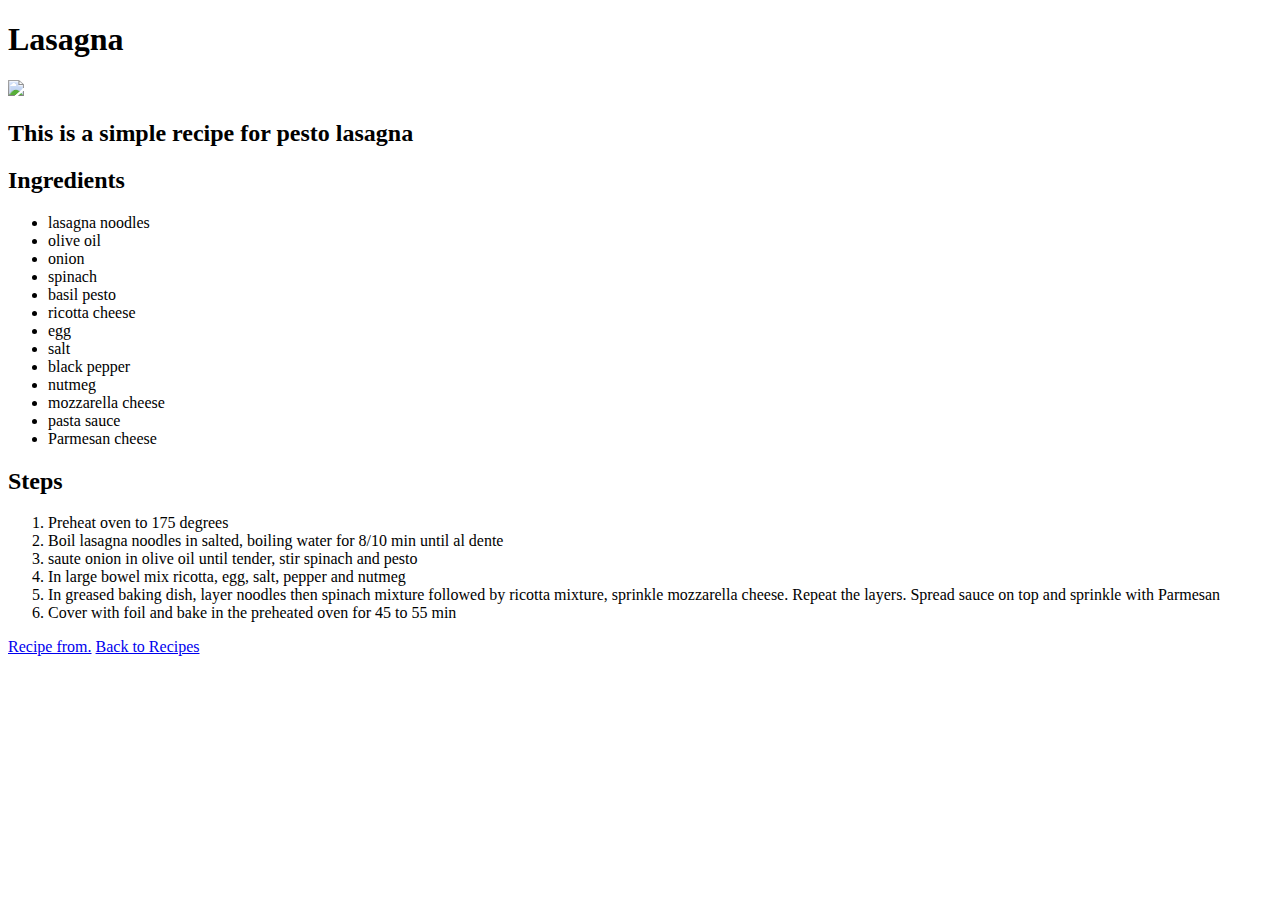
==== recipes/lasagna.html @ e92de65b "Added potato salad" ====
<!DOCTYPE html>
<html lang="en">
  <head>
    <meta charset="UTF-8" />
    <title>Lasagna recipe</title>
  </head>
  <body>
    <h1>Lasagna</h1>
    <img src="../images/lasagna.webp" />
    <h2>This is a simple recipe for pesto lasagna</h2>
    <h2>Ingredients</h2>
    <ul>
      <li>lasagna noodles</li>
      <li>olive oil</li>
      <li>onion</li>
      <li>spinach</li>
      <li>basil pesto</li>
      <li>ricotta cheese</li>
      <li>egg</li>
      <li>salt</li>
      <li>black pepper</li>
      <li>nutmeg</li>
      <li>mozzarella cheese</li>
      <li>pasta sauce</li>
      <li>Parmesan cheese</li>
    </ul>
    <h2>Steps</h2>
    <ol>
      <li>Preheat oven to 175 degrees</li>
      <li>
        Boil lasagna noodles in salted, boiling water for 8/10 min until al
        dente
      </li>
      <li>saute onion in olive oil until tender, stir spinach and pesto</li>
      <li>In large bowel mix ricotta, egg, salt, pepper and nutmeg</li>
      <li>
        In greased baking dish, layer noodles then spinach mixture followed by
        ricotta mixture, sprinkle mozzarella cheese. Repeat the layers. Spread
        sauce on top and sprinkle with Parmesan
      </li>
      <li>Cover with foil and bake in the preheated oven for 45 to 55 min</li>
    </ol>
    <a href="https://www.allrecipes.com/recipe/23425/pesto-lasagna/"
      >Recipe from.</a
    >
    <a href="../index.html">Back to Recipes</a>
  </body>
</html>
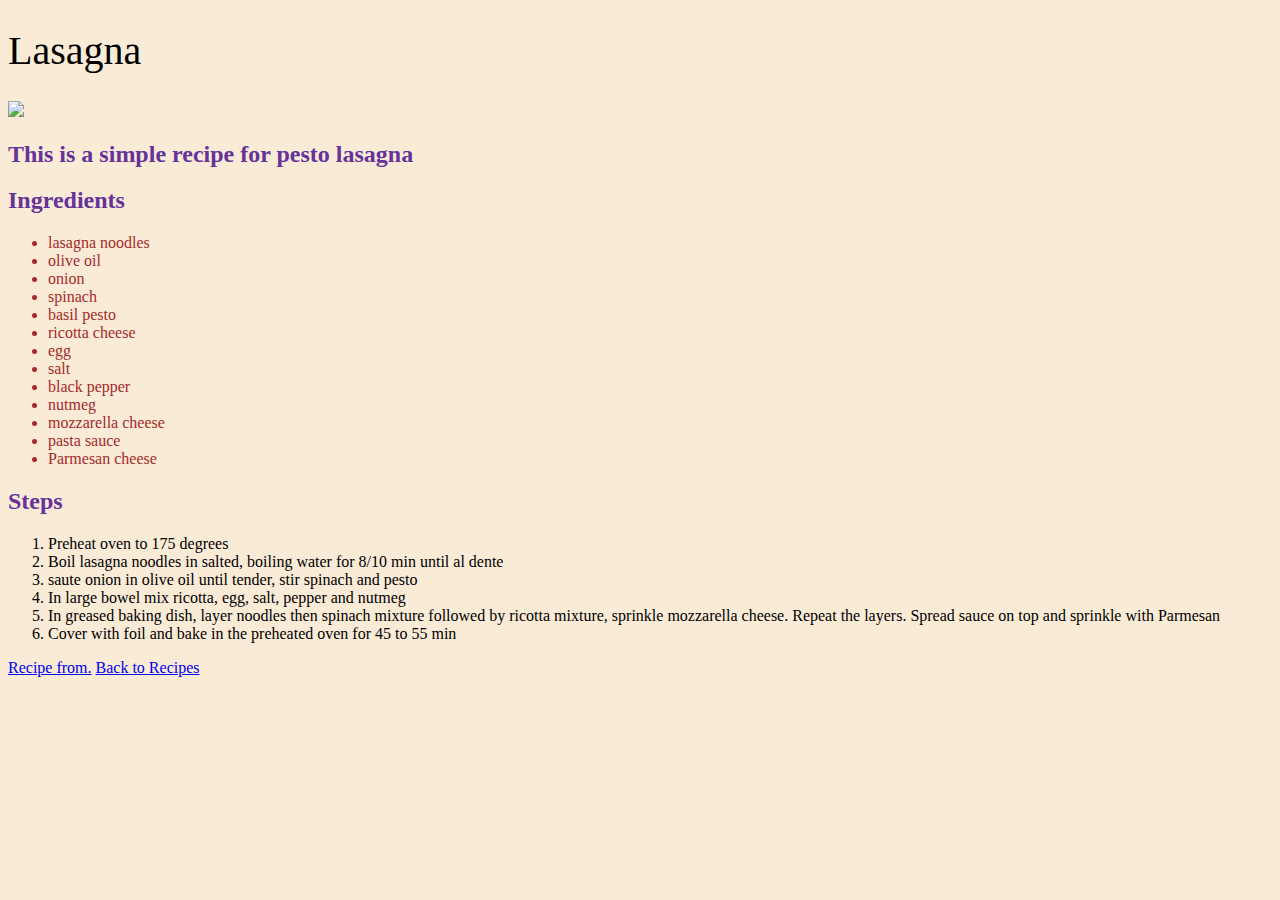
==== commit 10fdf1f0: "added an css file and styled recipes sites" ====
--- a/recipes/lasagna.html
+++ b/recipes/lasagna.html
@@ -3,6 +3,7 @@
   <head>
     <meta charset="UTF-8" />
     <title>Lasagna recipe</title>
+    <link rel="stylesheet" href="../styles.css" />
   </head>
   <body>
     <h1>Lasagna</h1>
--- a/styles.css
+++ b/styles.css
@@ -0,0 +1,18 @@
+body {
+  background-color: antiquewhite;
+}
+h1 {
+  font-size: 40px;
+  font-weight: 200;
+}
+ul {
+  color: brown;
+}
+img {
+  height: auto;
+  width: 500px;
+}
+h2 {
+  font-family: 'Times New Roman', Times, serif;
+  color: rebeccapurple;
+}
